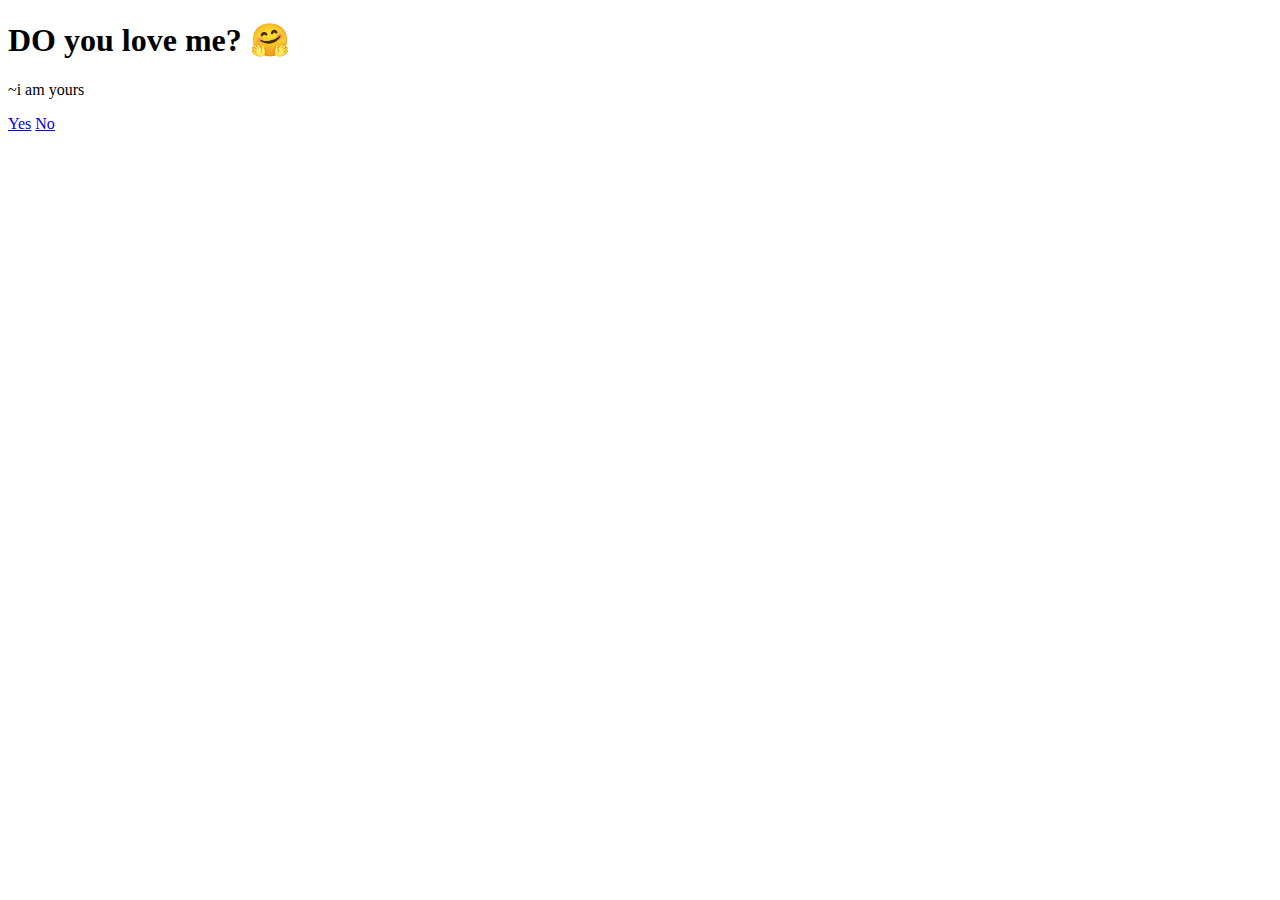
==== index.html @ 64da4532 "Merge 2863ff2e8c7ab881ffddec3bed163c3301d15ce4 into 6c51c4a50c84257db71b441ace649bee606c462f" ====
<!DOCTYPE html>
<html lang="en">
  <head>
    <meta charset="UTF-8" />
    <meta name="viewport" content="width=device-width, initial-scale=1.0" />
    <title>Ask Her Out</title>

    <link rel="stylesheet" href="./style.css" />
  </head>
  <body>
    <div class="container">
      <div
        class="tenor-gif-embed"
        data-postid="22885016"
        data-share-method="host"
        data-aspect-ratio="1.04918"
        data-width="100%"
      >
      </div>
      <script
        type="text/javascript"
        async
        src="https://tenor.com/embed.js"
      ></script>
      <h1>DO you love me? 🤗</h1>
      <p>~i am yours</p>
      <div class="btn">
        <a href="5.html">Yes</a>
        <a href="2.html" >No</a>
      </div>
    </div>
  </body>
</html>
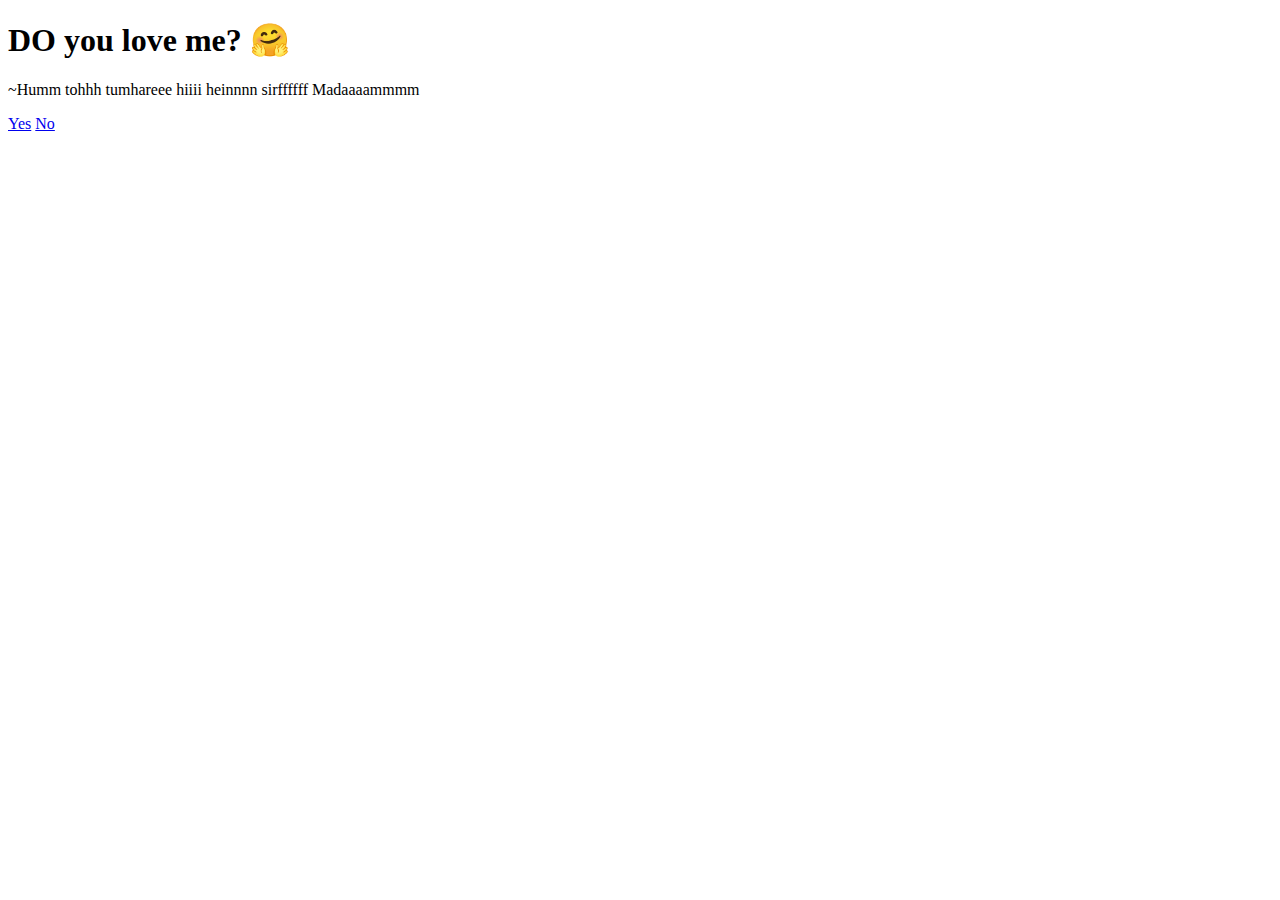
==== commit ec55006d: "Update index.html" ====
--- a/index.html
+++ b/index.html
@@ -23,7 +23,7 @@
         src="https://tenor.com/embed.js"
       ></script>
       <h1>DO you love me? 🤗</h1>
-      <p>~i am yours</p>
+      <p>~Humm tohhh tumhareee hiiii heinnnn sirffffff Madaaaammmm</p>
       <div class="btn">
         <a href="5.html">Yes</a>
         <a href="2.html" >No</a>
